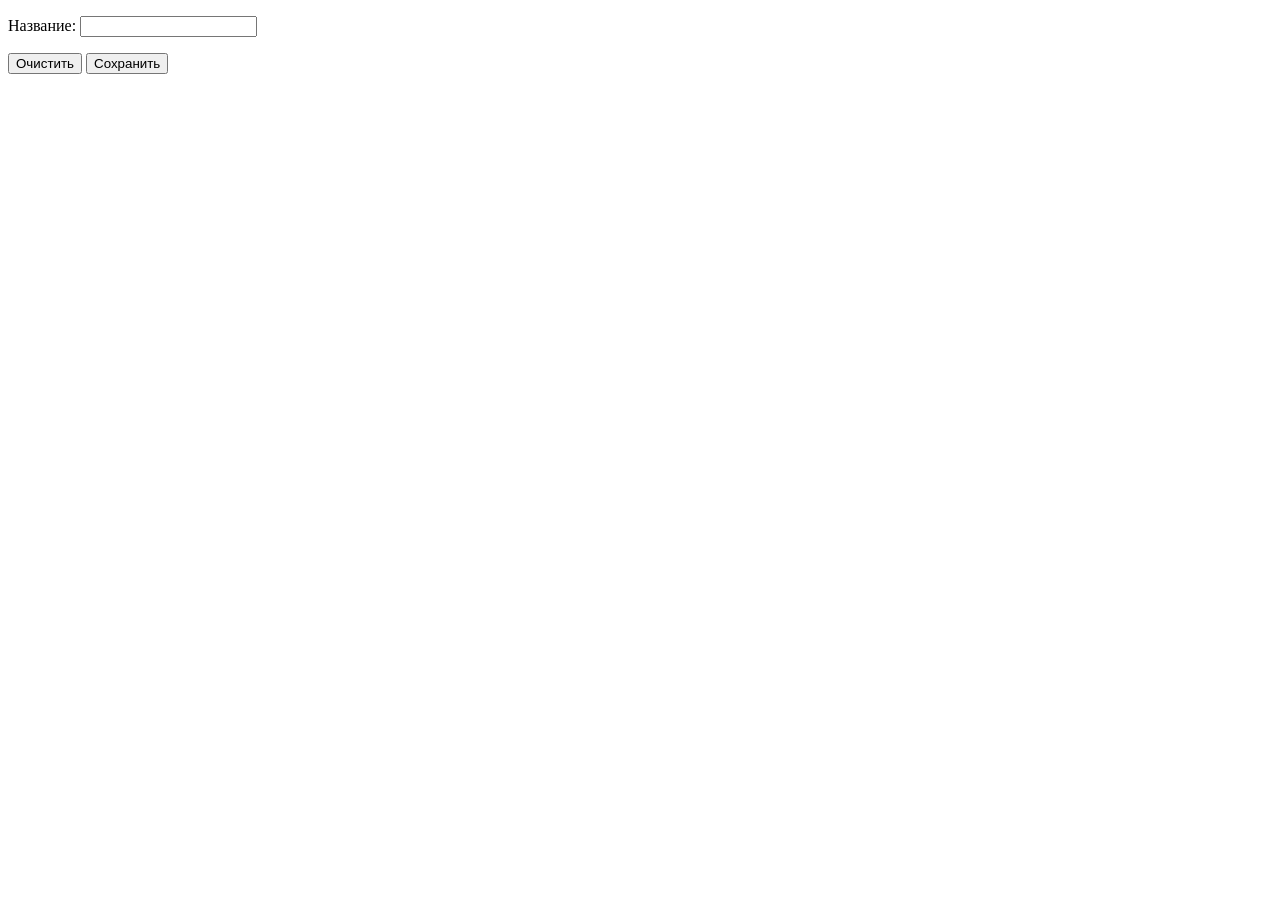
==== frontend/rubrics.html @ 199f4654 "lesson_14 Django RF" ====
<!DOCTYPE html>
<html lang="ru">
<head>
    <meta charset="UTF-8">
    <meta name="viewport" content="width=device-width, initial-scale=1.0">
    <title>Список рубрик</title>
</head>
<body>
    <ul id="list"></ul>

    <form id="rubric_form" method="post">
        <input type="hidden" name="id" id="id">
        <p>Название: <input name="name" id="name"></p>
        <p><button type="reset">Очистить</button>
            <button type="submit">Сохранить</button></p>
    </form>

    <script src="rubrics.js"></script>
</body>
</html>
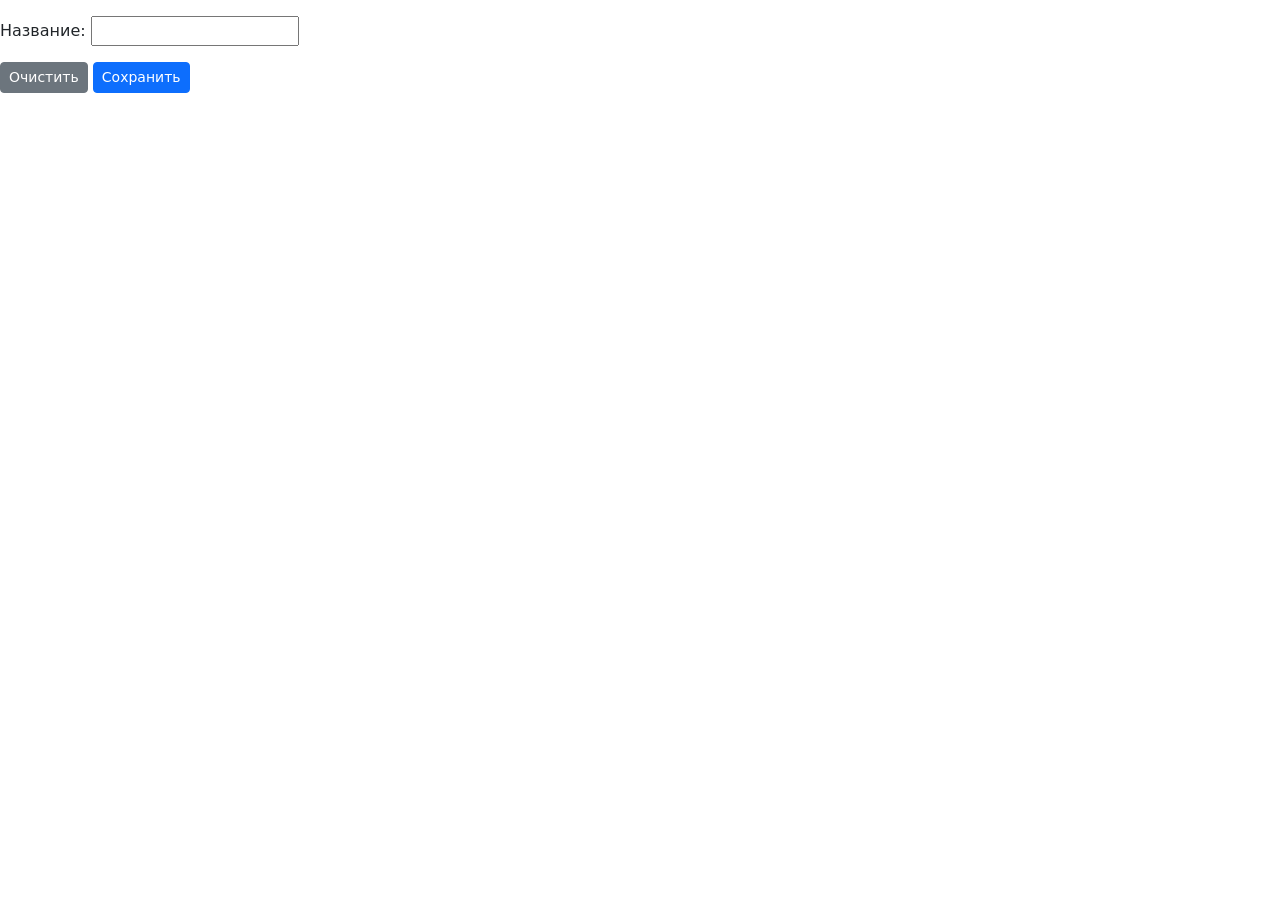
==== commit 07ccc11b: "lesson_15 DRF, Practice should be over" ====
--- a/frontend/rubrics.html
+++ b/frontend/rubrics.html
@@ -3,6 +3,7 @@
 <head>
     <meta charset="UTF-8">
     <meta name="viewport" content="width=device-width, initial-scale=1.0">
+    <link rel="stylesheet" href="css/bootstrap.min.css">
     <title>Список рубрик</title>
 </head>
 <body>
@@ -11,10 +12,11 @@
     <form id="rubric_form" method="post">
         <input type="hidden" name="id" id="id">
         <p>Название: <input name="name" id="name"></p>
-        <p><button type="reset">Очистить</button>
-            <button type="submit">Сохранить</button></p>
+        <p><button type="reset" class="btn btn-secondary btn-sm">Очистить</button>
+            <button type="submit" class="btn btn-primary btn-sm">Сохранить</button></p>
     </form>
 
+    <script src="js/bootstrap.min.js"></script>
     <script src="rubrics.js"></script>
 </body>
 </html>
